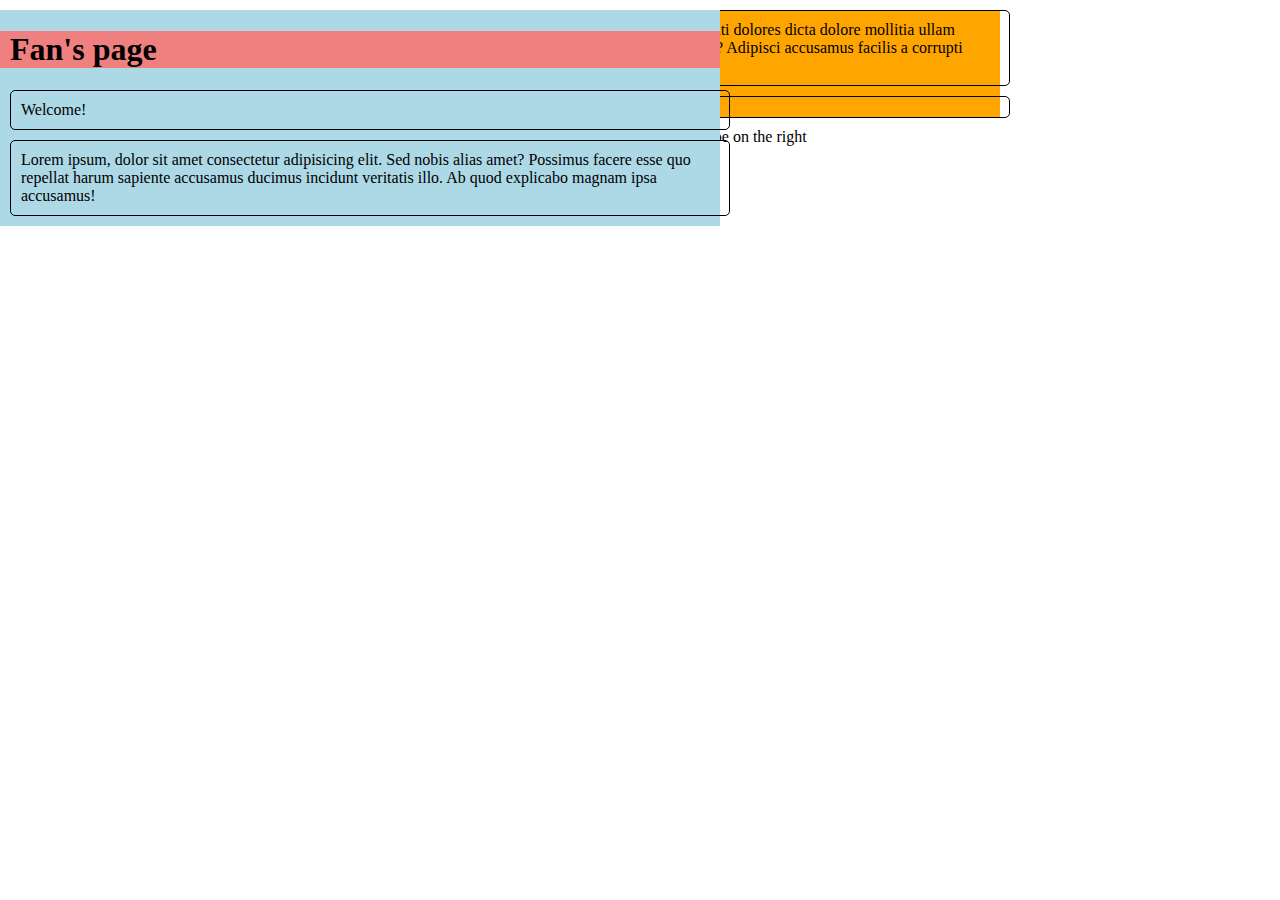
==== inclassExericise4.14/index.html @ 4d282108 "Initial commit" ====
<!DOCTYPE html>
<html lang="en">
<head>
    <meta charset="UTF-8">
    <meta http-equiv="X-UA-Compatible" content="IE=edge">
    <meta name="viewport" content="width=device-width, initial-scale=1.0">
    <title>Fan's website</title>
    <style>
        *{
            box-sizing: border-box;
        }
        body{
            margin:0;
        }
      
        #container1{
            position:fixed;
            width: 720px;
            margin:0 auto;
            background-color: lightblue;
        }
        #container2{
            
            width: 720px;
            margin:0 auto;
            background-color: orange;
            
        }
        h1{
            padding-left: 10px;
            background-color: lightcoral;
        }
        p{
            padding: 10px;
            border: 1px solid black;
            border-radius: 5px;
            margin: 10px;
            width: 100%;
        }
        .column{
            width: 50%;
            float:left;
        }

    </style>
</head>
<body>
    <div id="container1" class="container">
        <h1>Fan's page</h1>
        <p>Welcome!</p>
        <p>Lorem ipsum, dolor sit amet consectetur adipisicing elit. Sed nobis alias amet? Possimus facere esse quo repellat harum sapiente accusamus ducimus incidunt veritatis illo. Ab quod explicabo magnam ipsa accusamus!</p>
    </div>

    <div id="container2" class="container">
        <p>
            Lorem ipsum dolor, sit amet consectetur adipisicing elit. Obcaecati dolores dicta dolore mollitia ullam aliquid distinctio ex ad voluptatum, nesciunt non sed quae itaque? Adipisci accusamus facilis a corrupti iusto!
        <p>
            <div class="column">
                this should be on the left
            </div>
            <div class="column">
                this should be on the right
            </div>

    </div>
    
</body>
</html>
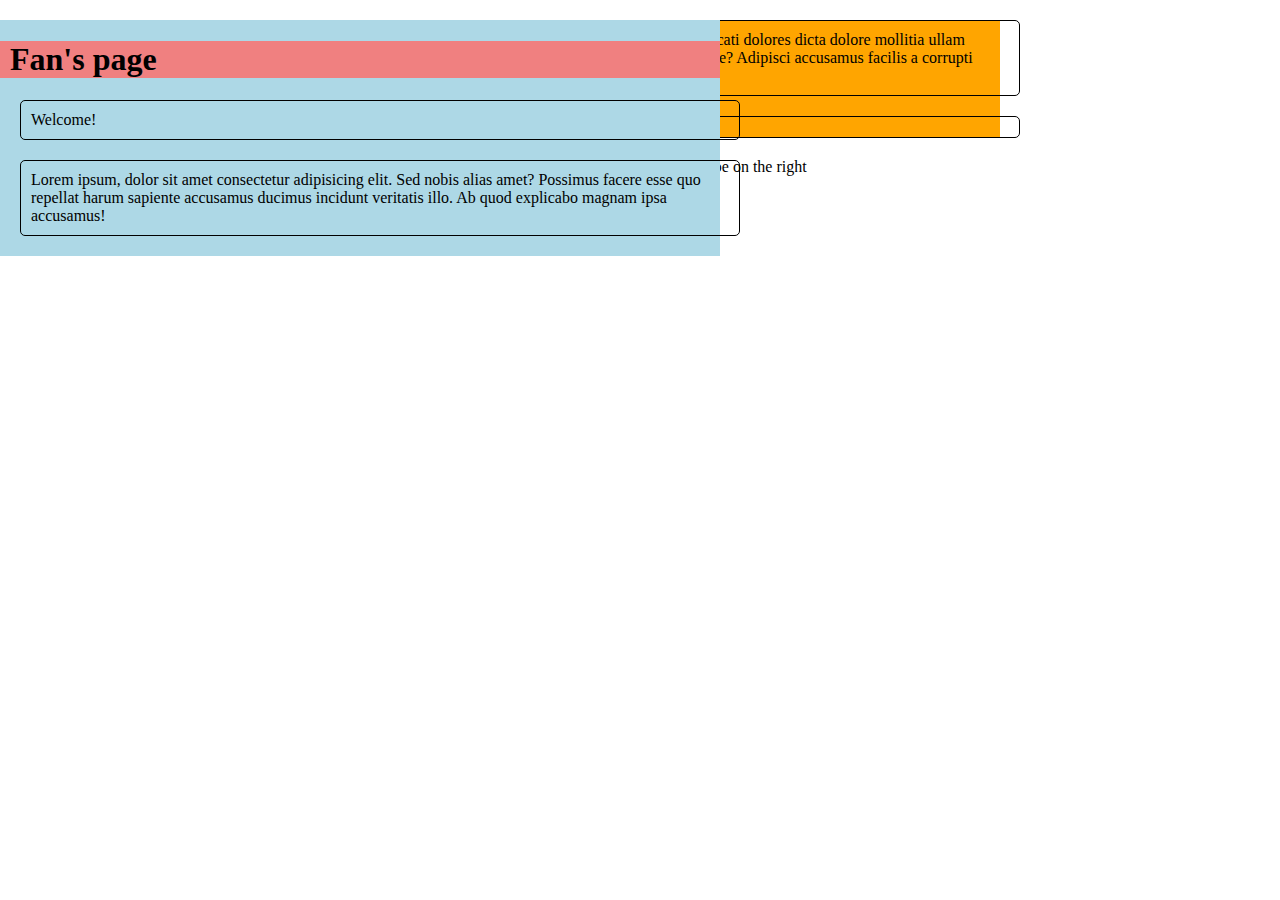
==== commit 2671a849: "make some text changes" ====
--- a/inclassExericise4.14/index.html
+++ b/inclassExericise4.14/index.html
@@ -34,7 +34,7 @@
             padding: 10px;
             border: 1px solid black;
             border-radius: 5px;
-            margin: 10px;
+            margin: 20px;
             width: 100%;
         }
         .column{
